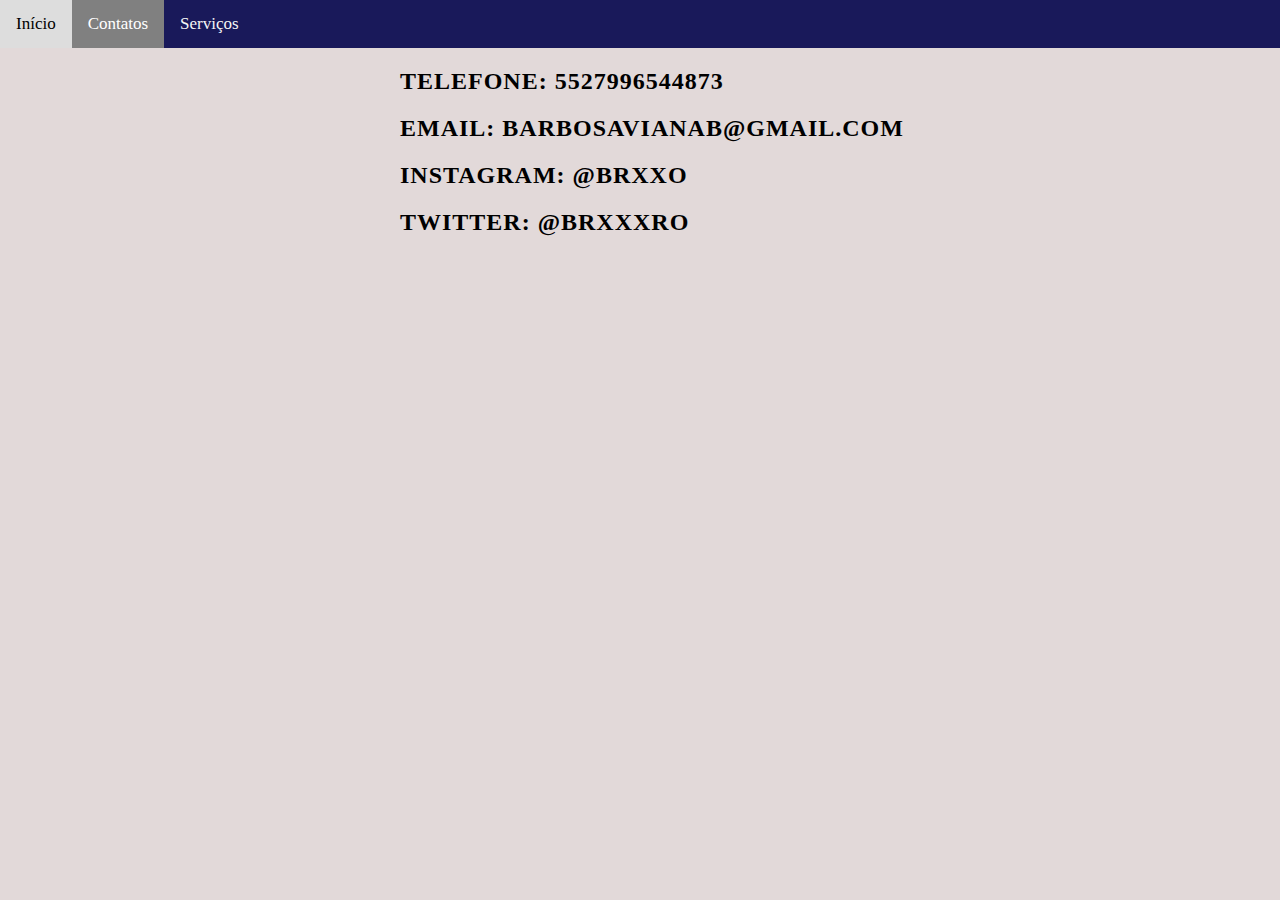
==== contatos.html @ 14078288 "Add files via upload" ====
<html lang="en">
<head>
    <meta charset="UTF-8">
    <meta name="viewport" content="width=device-width, initial-scale=1.0">
    <link rel="stylesheet" href="index.css">
    <title> Contatos </title>
<link rel="stylesheet" href="index.css">
<body>
    <div class="background">
    <header-container>
   <div class="topnav">
       <a href="index.html">Início</a>
       <a class= "active" href="contatos.html">Contatos</a>
       <a href="servicos.html">Serviços</a>
   </header>
</div>
    <h2 class="Telefone">Telefone: 5527996544873</h2>
    <h2 class="Email">Email: barbosavianab@gmail.com</h2>
    <h2 class="Instagram">Instagram: @brxxo</h2>
    <h2 class="Twitter">Twitter: @brxxxro</h2>
</body>
</html>
---- index.css ----
body {
    margin: 0;
    padding: 0;   
}

h1 { font-size: 3vw;
    text-transform: uppercase;
    letter-spacing: 2px;
    padding-top: 200px;
    padding-left: 400px;
}

h2 {
    text-transform: uppercase;
    letter-spacing: 1px;
    padding-left: 400px;
}

.redes-sociais {
margin-top: 1rem;
display: flex;
padding-left: 400px;
}

.redes-sociais a {
text-decoration: none;
color: rgb(24, 22, 22);
padding: 1rem 4rem;
border: 1px solid rgb(24, 22, 22);
min-width: 4rem;
display: flex;
align-items: center;
justify-content: center;
transition: .5s ease-in-out;

}

.topnav {
    background-color: rgb(25, 25, 90);
    overflow: hidden;
}

.topnav a {
    float: left;
    color: whitesmoke;
    text-align: center;
    padding: 14px 16px;
    text-decoration: none;
    font-size: 17px;
}
    
.topnav a:hover {
        background-color: #ddd;
        color: black;

}

.topnav a.active {
    background-color: grey;
    color: white;
}

.container {
    align-items: center;
    justify-content: center;
  }

.background {
    background-color:rgb(226, 217, 217);
    height: 100vh;
    width: 100vw;
    background-repeat: no-repeat;
    background-position: center;
    background-size: contain;
    box-sizing: border-box;
    padding: 0px;
    position: relative;
}

.tituloport {
    padding-top: 35px;
    color: white;
}

.titulocontat {
    padding-top: 35px;
    color: white;
}

.telefon {
    color: white;
    padding-top: 200px;
    font-size:xx-large;
    padding-left: 400px;
}
.insta {
    color: white;
    padding-left: 400px;
}

.container{
    color: black;
}

.textoport {
    color: white;
    padding-top: 200px;
    font-size: xx-large;
    padding-left: 400px;
}

.html.css {
    color: white;
    padding-top: 200px;
    font-size: xx-large;
    padding-left: 400px;
}
---- index.css ----
body {
    margin: 0;
    padding: 0;   
}

h1 { font-size: 3vw;
    text-transform: uppercase;
    letter-spacing: 2px;
    padding-top: 200px;
    padding-left: 400px;
}

h2 {
    text-transform: uppercase;
    letter-spacing: 1px;
    padding-left: 400px;
}

.redes-sociais {
margin-top: 1rem;
display: flex;
padding-left: 400px;
}

.redes-sociais a {
text-decoration: none;
color: rgb(24, 22, 22);
padding: 1rem 4rem;
border: 1px solid rgb(24, 22, 22);
min-width: 4rem;
display: flex;
align-items: center;
justify-content: center;
transition: .5s ease-in-out;

}

.topnav {
    background-color: rgb(25, 25, 90);
    overflow: hidden;
}

.topnav a {
    float: left;
    color: whitesmoke;
    text-align: center;
    padding: 14px 16px;
    text-decoration: none;
    font-size: 17px;
}
    
.topnav a:hover {
        background-color: #ddd;
        color: black;

}

.topnav a.active {
    background-color: grey;
    color: white;
}

.container {
    align-items: center;
    justify-content: center;
  }

.background {
    background-color:rgb(226, 217, 217);
    height: 100vh;
    width: 100vw;
    background-repeat: no-repeat;
    background-position: center;
    background-size: contain;
    box-sizing: border-box;
    padding: 0px;
    position: relative;
}

.tituloport {
    padding-top: 35px;
    color: white;
}

.titulocontat {
    padding-top: 35px;
    color: white;
}

.telefon {
    color: white;
    padding-top: 200px;
    font-size:xx-large;
    padding-left: 400px;
}
.insta {
    color: white;
    padding-left: 400px;
}

.container{
    color: black;
}

.textoport {
    color: white;
    padding-top: 200px;
    font-size: xx-large;
    padding-left: 400px;
}

.html.css {
    color: white;
    padding-top: 200px;
    font-size: xx-large;
    padding-left: 400px;
}
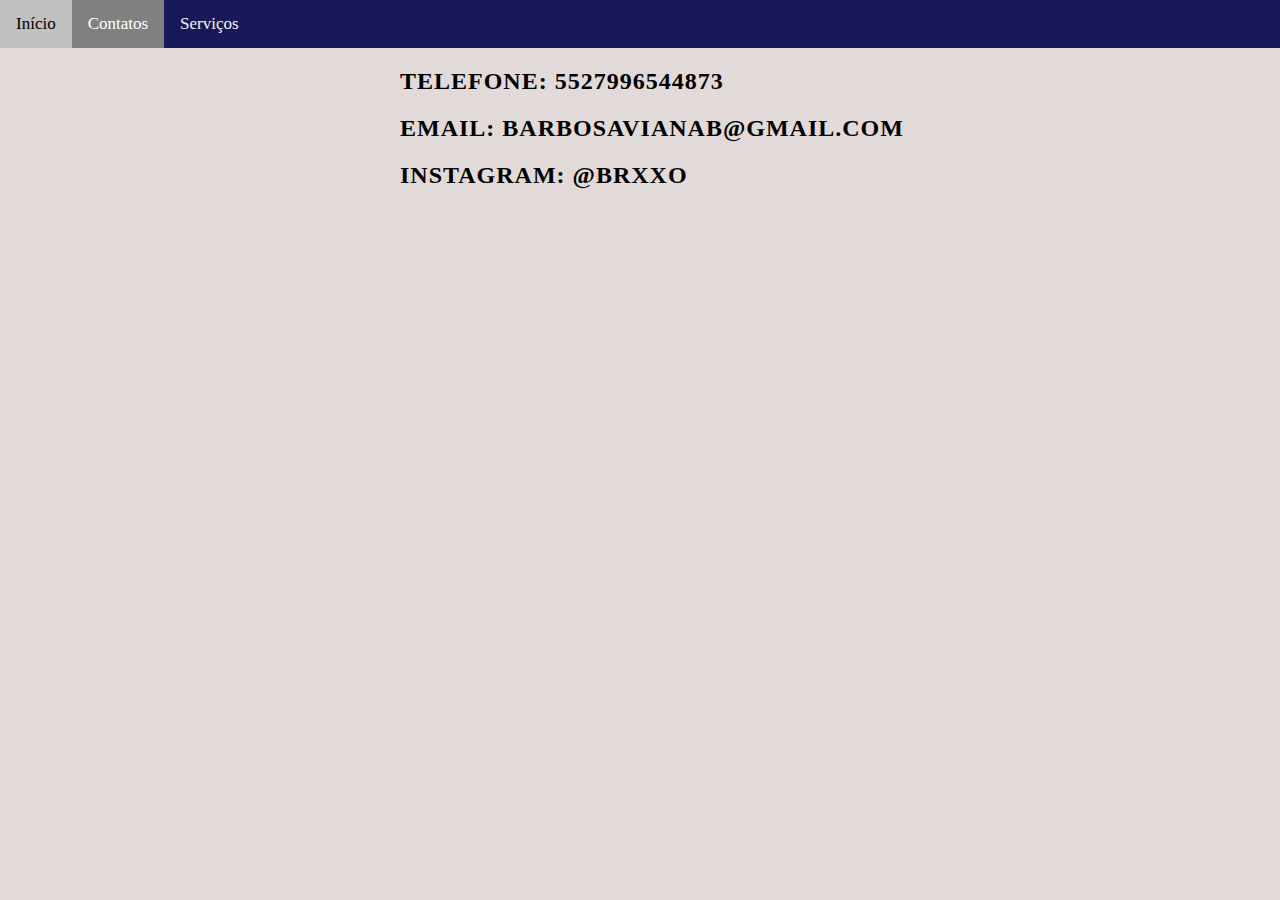
==== commit e868fa08: "contatos.html" ====
--- a/contatos.html
+++ b/contatos.html
@@ -16,7 +16,6 @@
 </div>
     <h2 class="Telefone">Telefone: 5527996544873</h2>
     <h2 class="Email">Email: barbosavianab@gmail.com</h2>
-    <h2 class="Instagram">Instagram: @brxxo</h2>
-    <h2 class="Twitter">Twitter: @brxxxro</h2>
+    <h2 class="Instagram">Instagram: @brxxo</h2>                                             
 </body>
-</html>+</html>
--- a/index.css
+++ b/index.css
@@ -50,7 +50,7 @@
 }
     
 .topnav a:hover {
-        background-color: #ddd;
+        background-color: silver;
         color: black;
 
 }
@@ -79,22 +79,22 @@
 
 .tituloport {
     padding-top: 35px;
-    color: white;
+    color: black;
 }
 
 .titulocontat {
     padding-top: 35px;
-    color: white;
+    color: black;
 }
 
 .telefon {
-    color: white;
+    color: black;
     padding-top: 200px;
     font-size:xx-large;
     padding-left: 400px;
 }
 .insta {
-    color: white;
+    color: black;
     padding-left: 400px;
 }
 
@@ -103,14 +103,14 @@
 }
 
 .textoport {
-    color: white;
+    color: black;
     padding-top: 200px;
     font-size: xx-large;
     padding-left: 400px;
 }
 
 .html.css {
-    color: white;
+    color: black;
     padding-top: 200px;
     font-size: xx-large;
     padding-left: 400px;
--- a/index.css
+++ b/index.css
@@ -50,7 +50,7 @@
 }
     
 .topnav a:hover {
-        background-color: #ddd;
+        background-color: silver;
         color: black;
 
 }
@@ -79,22 +79,22 @@
 
 .tituloport {
     padding-top: 35px;
-    color: white;
+    color: black;
 }
 
 .titulocontat {
     padding-top: 35px;
-    color: white;
+    color: black;
 }
 
 .telefon {
-    color: white;
+    color: black;
     padding-top: 200px;
     font-size:xx-large;
     padding-left: 400px;
 }
 .insta {
-    color: white;
+    color: black;
     padding-left: 400px;
 }
 
@@ -103,14 +103,14 @@
 }
 
 .textoport {
-    color: white;
+    color: black;
     padding-top: 200px;
     font-size: xx-large;
     padding-left: 400px;
 }
 
 .html.css {
-    color: white;
+    color: black;
     padding-top: 200px;
     font-size: xx-large;
     padding-left: 400px;
